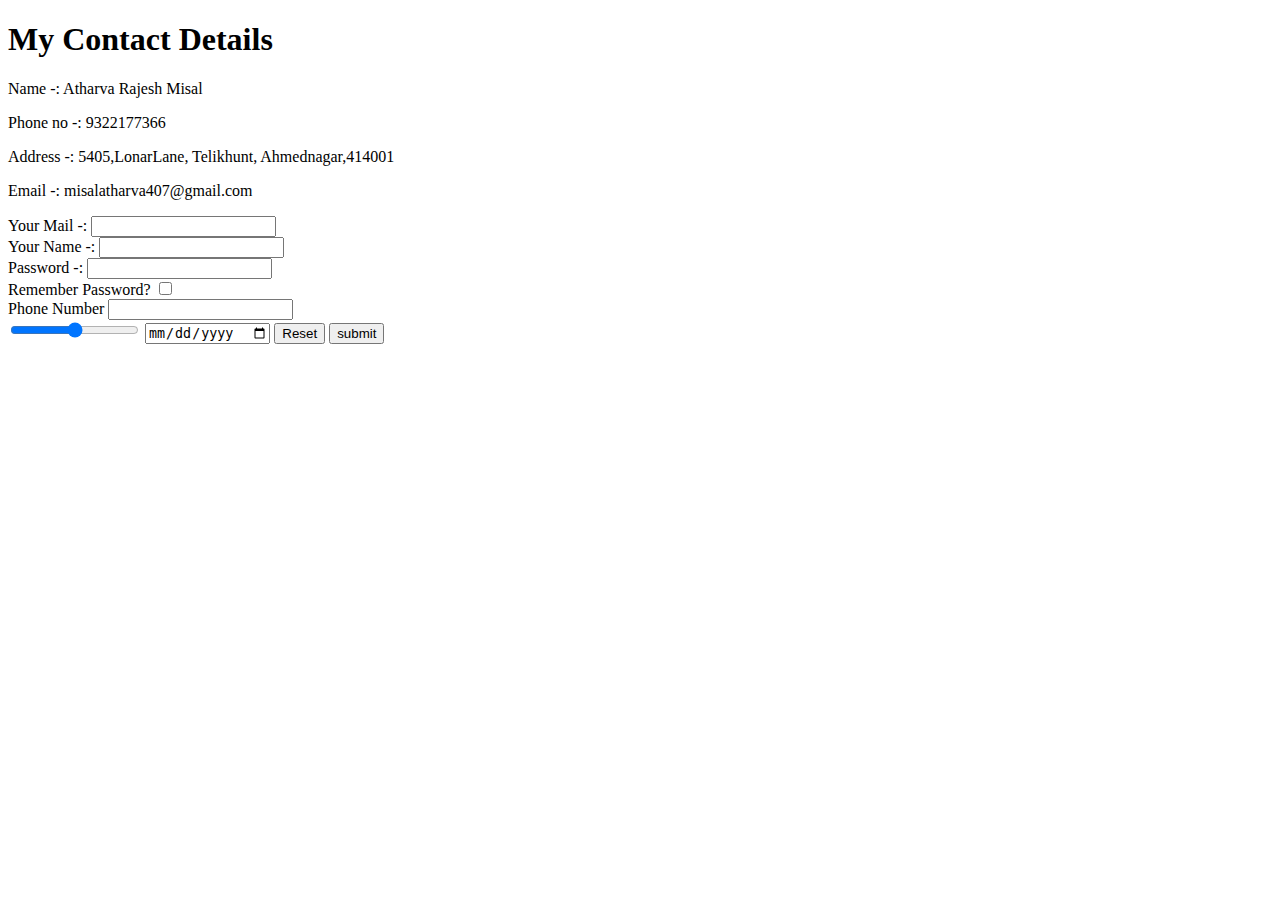
==== contact.html @ ebb2f540 "Initial CV website" ====
<!DOCTYPE html>
<html lang="en">
<head>
    <meta charset="UTF-8">
    <meta http-equiv="X-UA-Compatible" content="IE=edge">
    <meta name="viewport" content="width=device-width, initial-scale=1.0">
    <title>Document</title>
</head>
<body>
    <h1>My Contact Details</h1>
    <p>Name -: Atharva Rajesh Misal</p>
    <p>Phone no -: 9322177366</p>
    <p>Address -: 5405,LonarLane, Telikhunt, Ahmednagar,414001</p>
    <p>Email -: misalatharva407@gmail.com</p>

    <form>
        <label>Your Mail -: </label>
        <input type="email"><br>
        <label>Your Name -: </label>
        <input type="text" value="">
         <br>
        <label>Password  -: </label>
        <input type="password" value=""><br>
        <label>Remember Password?</label>
        <input type="checkbox">
        <br>
        <label>Phone Number</label>
        <input type="number"><br>
        <input type="range">
        <input type="date">
        <input type="reset" >
     

        <input type="submit" value="submit">
    </form>
</body>
</html>
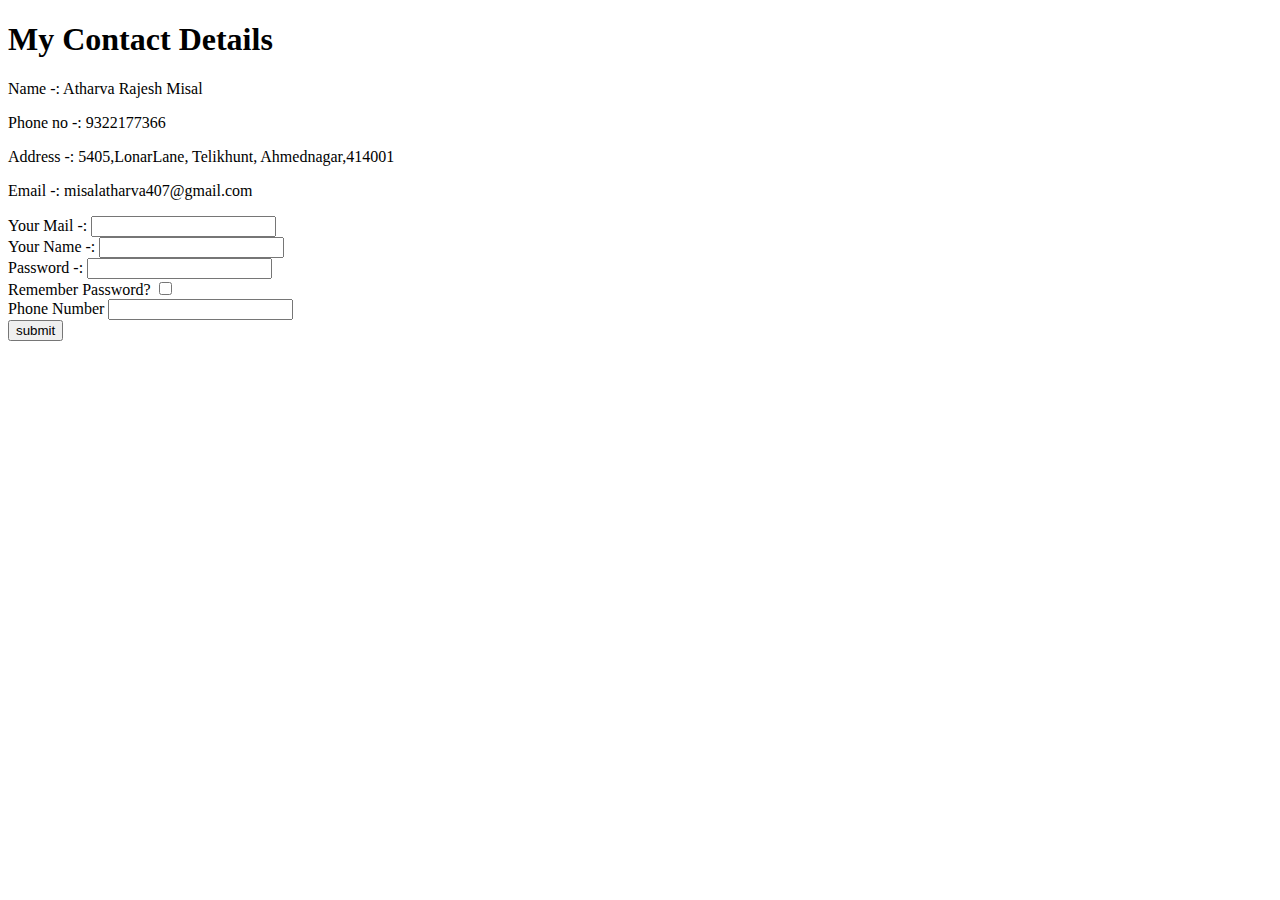
==== commit c960f671: "Update contact.html" ====
--- a/contact.html
+++ b/contact.html
@@ -25,13 +25,11 @@
         <input type="checkbox">
         <br>
         <label>Phone Number</label>
-        <input type="number"><br>
-        <input type="range">
-        <input type="date">
-        <input type="reset" >
+        <input type="number">
+        <br>
      
 
         <input type="submit" value="submit">
     </form>
 </body>
-</html>+</html>
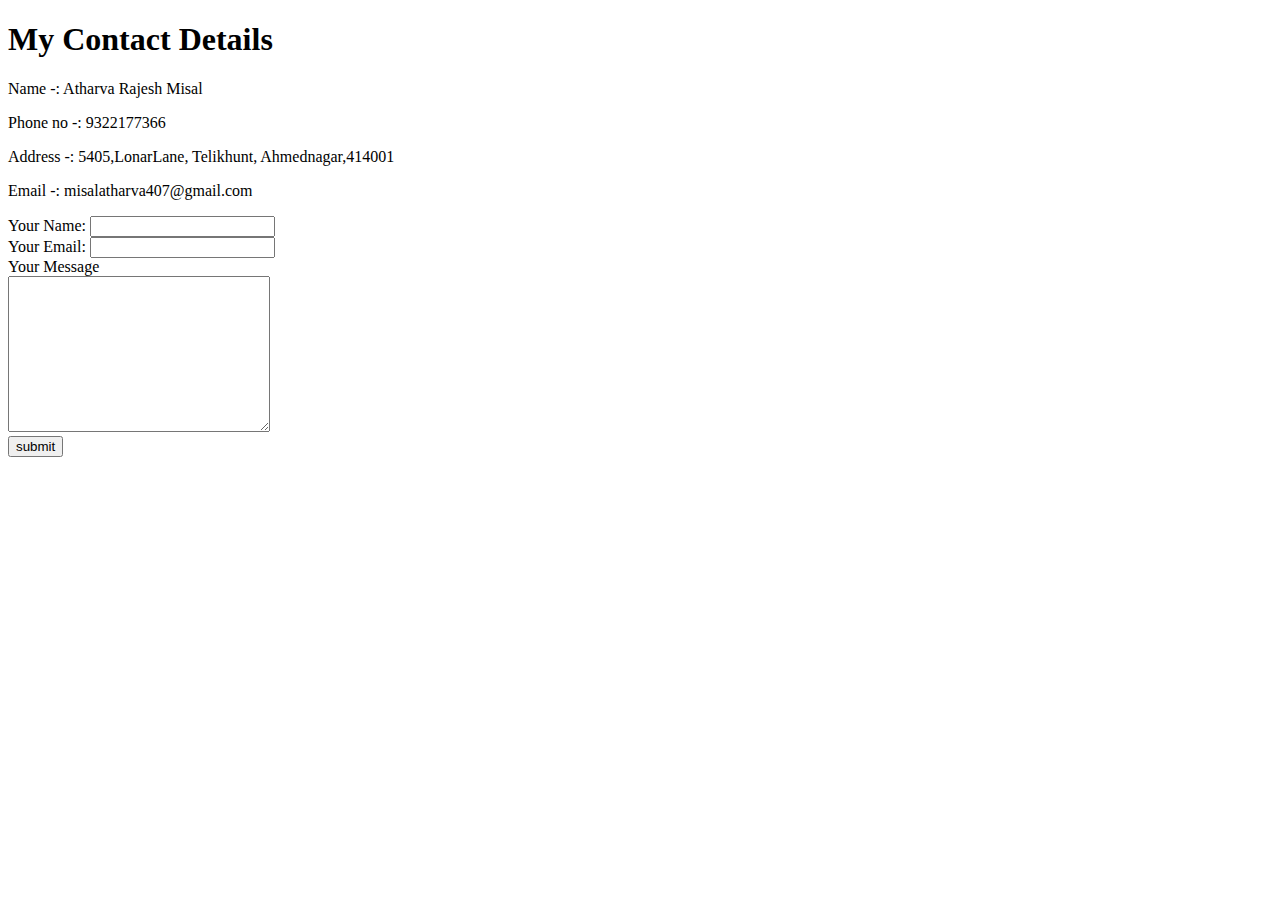
==== commit 62e0ed31: "update contact.html" ====
--- a/contact.html
+++ b/contact.html
@@ -6,6 +6,7 @@
     <meta name="viewport" content="width=device-width, initial-scale=1.0">
     <title>Document</title>
 </head>
+<link rel="stylesheet" href="css/style.css">
 <body>
     <h1>My Contact Details</h1>
     <p>Name -: Atharva Rajesh Misal</p>
@@ -13,22 +14,15 @@
     <p>Address -: 5405,LonarLane, Telikhunt, Ahmednagar,414001</p>
     <p>Email -: misalatharva407@gmail.com</p>
 
-    <form>
-        <label>Your Mail -: </label>
-        <input type="email"><br>
-        <label>Your Name -: </label>
-        <input type="text" value="">
-         <br>
-        <label>Password  -: </label>
-        <input type="password" value=""><br>
-        <label>Remember Password?</label>
-        <input type="checkbox">
-        <br>
-        <label>Phone Number</label>
-        <input type="number">
-        <br>
-     
+    <form action="mailto:misalatharva407@gmail.com" method="post" enctype="text/plain">
+        <label>Your Name:</label>
+        <input type="text" name="yourName" value=""><br>
+        <label>Your Email:</label>
+        <input type="email" name="yourEmail" value=""><br>
+        <label>Your Message</label><br>
 
+        <textarea name="yourMessage" cols="30" rows="10"></textarea><br>
+        
         <input type="submit" value="submit">
     </form>
 </body>
